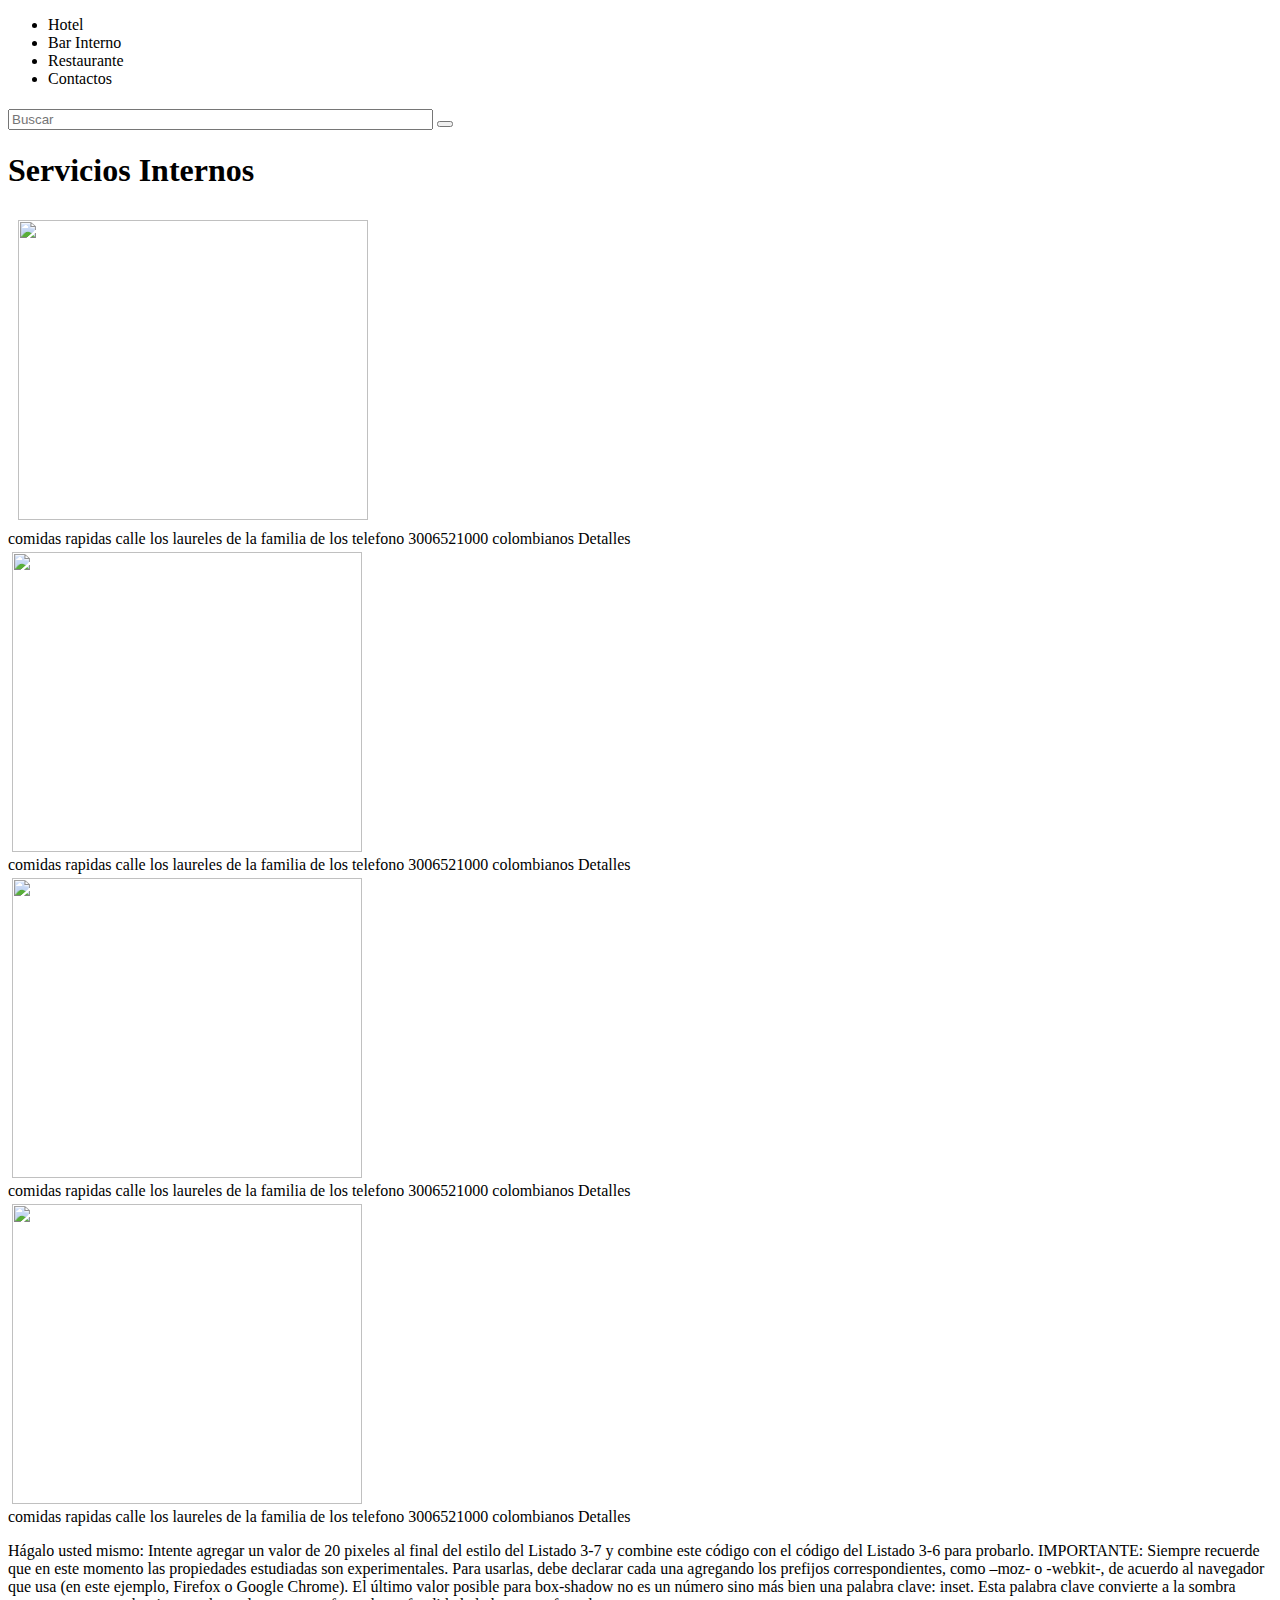
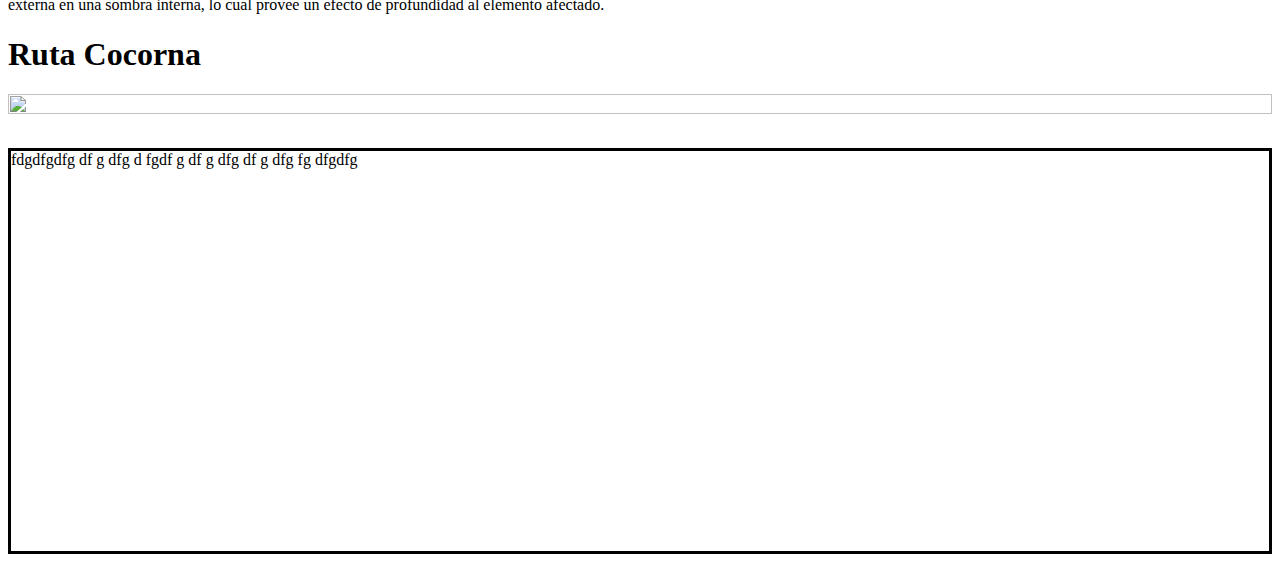
==== src/main/resources/templates/index.html @ b7cdfc9e "craer pagina" ====
<!DOCTYPE html>
<html xmlns:th="http://www/thymeleaf.org">

<head>
	<meta charset="UTF-8">
	<title>Mi Pagina</title>
	<link rel="stylesheet" th:href="@{/style.css}">
	<link rel="icon" th:href="@{/icon/icon.svg}">

	<link rel="stylesheet" href="https://cdnjs.cloudflare.com/ajax/libs/font-awesome/6.5.1/css/all.min.css"
		integrity="sha512-DTOQO9RWCH3ppGqcWaEA1BIZOC6xxalwEsw9c2QQeAIftl+Vegovlnee1c9QX4TctnWMn13TZye+giMm8e2LwA=="
		crossorigin="anonymous" referrerpolicy="no-referrer" />
		
  
  		
		

	<script src="https://ajax.googleapis.com/ajax/libs/jquery/3.7.1/jquery.min.js"></script>

</head>
<div class="container">
	<header class="header">
		<ul class="menu">
			<li class="menu-item">
				<a class="menu-item-linck" th:href="@{/app/detalles}">Hotel</a>
			</li>
			<li class="menu-item">
				<a class="menu-item-linck">Bar Interno</a>
			</li>
			<li class="menu-item">
				<a class="menu-item-linck">Restaurante</a>
			</li>
			<li class="menu-item">
				<a class="menu-item-linck">Contactos</a>
			</li>
		</ul>
	</header>

	<body>


		<div class="container-fondo">

			<h1 th:text="${titulo}"></h1>
			<div class="container-btn">
				<input type="text" size="50" placeholder="Buscar">
				<button><i class="fa-solid fa-magnifying-glass"></i></button>
			</div>


		</div>

		<h1 class="servicio">Servicios Internos</h1>


		<div class="row slider-row">
			<div class="col" style="margin:0; padding: 0;">
				<img src="/img/img10.jpg" width="350" height="300" style="margin: 10px;">
				<figcaption style="padding: 0; margin:0;">comidas rapidas calle los laureles de la familia de los
					telefono 3006521000 colombianos <a th:href="@{/app/detalles}">Detalles</a>
				</figcaption>
			</div>
			<div class="col">
				<img src="/img/img18.jpg" width="350" height="300" style="margin: 4px;">
				<figcaption style="padding: 0; margin:0;">comidas rapidas calle los laureles de la familia de los
					telefono 3006521000 colombianos <a th:href="@{/app/detalles}">Detalles</a>
				</figcaption>
			</div>
			<div class="col">
				<img src="/img/img19.jpg" width="350" height="300" style="margin: 4px;">
				<figcaption style="padding: 0; margin:0;">comidas rapidas calle los laureles de la familia de los
					telefono 3006521000 colombianos <a th:href="@{/app/detalles}">Detalles</a>
				</figcaption>
			</div>
			<div class="col">
				<img src="/img/img8.jpg" width="350" height="300" style="margin: 4px;">
				<figcaption style="padding: 0; margin:0;">comidas rapidas calle los laureles de la familia de los
					telefono 3006521000 colombianos <a th:href="@{/app/detalles}">Detalles</a>
				</figcaption>
			</div>
		</div>


		<div class="contenedor">

			<div class="parrafo">
				<p>
					Hágalo usted mismo: Intente agregar un valor de 20 pixeles al final del estilo del
					Listado 3-7 y combine este código con el código del Listado 3-6 para probarlo.
					IMPORTANTE: Siempre recuerde que en este momento las propiedades estudiadas
					son experimentales. Para usarlas, debe declarar cada una agregando los prefijos
					correspondientes, como –moz- o -webkit-, de acuerdo al navegador que usa (en
					este ejemplo, Firefox o Google Chrome).
					El último valor posible para box-shadow no es un número sino más bien una palabra
					clave: inset. Esta palabra clave convierte a la sombra externa en una sombra interna, lo
					cual provee un efecto de profundidad al elemento afectado.
				</p>
			</div>

			<div class="position slider">

			</div>
		</div>
		<div class="footer" style="justify-content: center;">
			<h1 style="margin-right: 30%;">Ruta Cocorna</h1>
			<div style="margin-top: 20px;  color: #fff;">

				<img src="/img/img15.jpg" width="100%" height="100%">

			</div>
		</div>
		<script type="text/javascript" th:src="@{/scrip.js}"></script>

	</body>
</div>
<div style="border: solid;height: 400px;margin-top:30px">
	fdgdfgdfg
	df
	g
	dfg
	d
	fgdf
	g
	df
	g
	dfg
	df
	g
	dfg
	fg
	dfgdfg
</div>

</html>
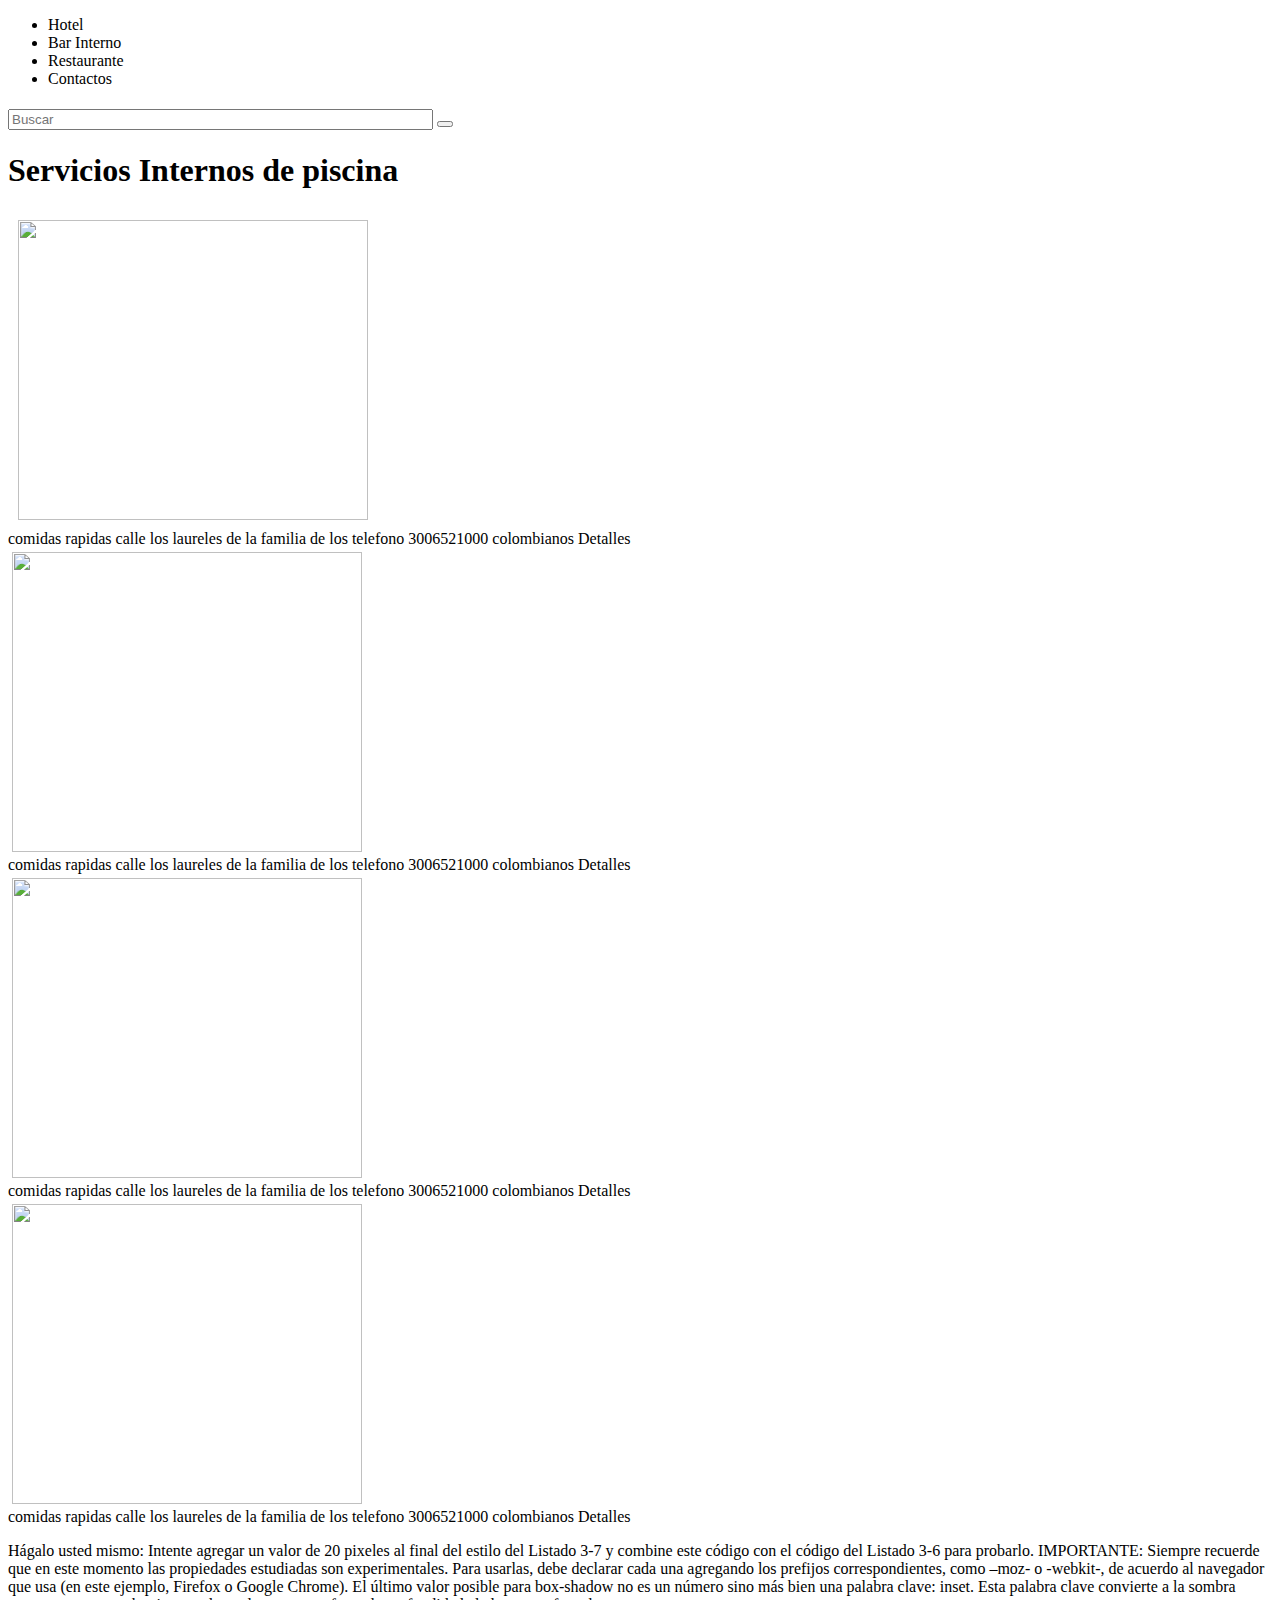
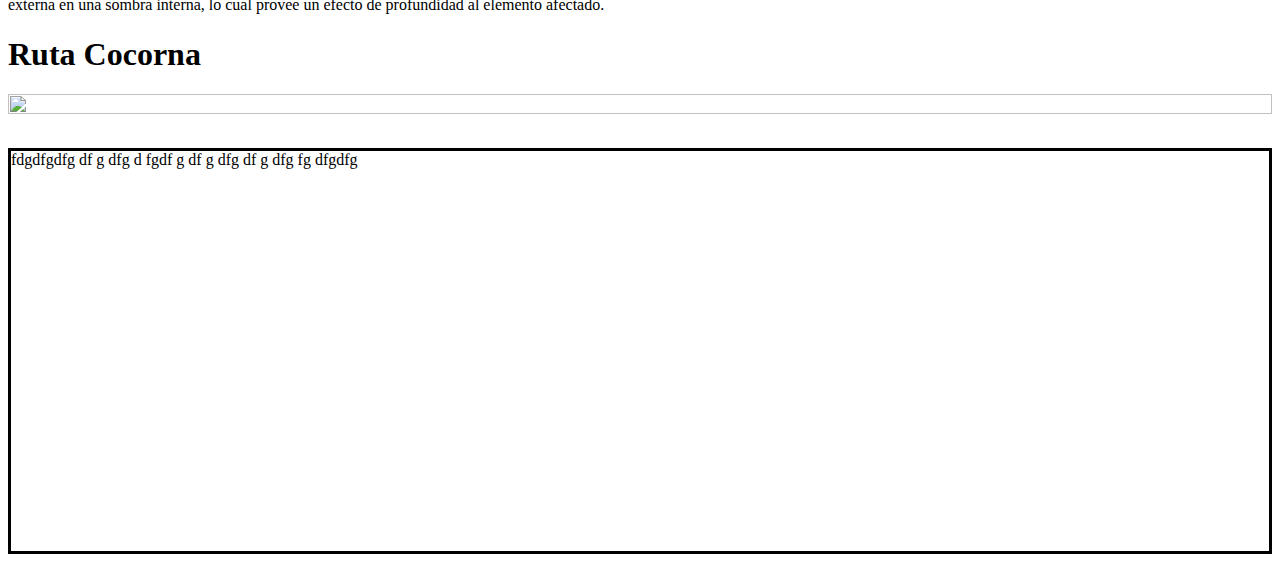
==== commit de41bb7a: "Agrerar parrafo" ====
--- a/src/main/resources/templates/index.html
+++ b/src/main/resources/templates/index.html
@@ -50,7 +50,7 @@
 
 		</div>
 
-		<h1 class="servicio">Servicios Internos</h1>
+		<h1 class="servicio">Servicios Internos de piscina</h1>
 
 
 		<div class="row slider-row">
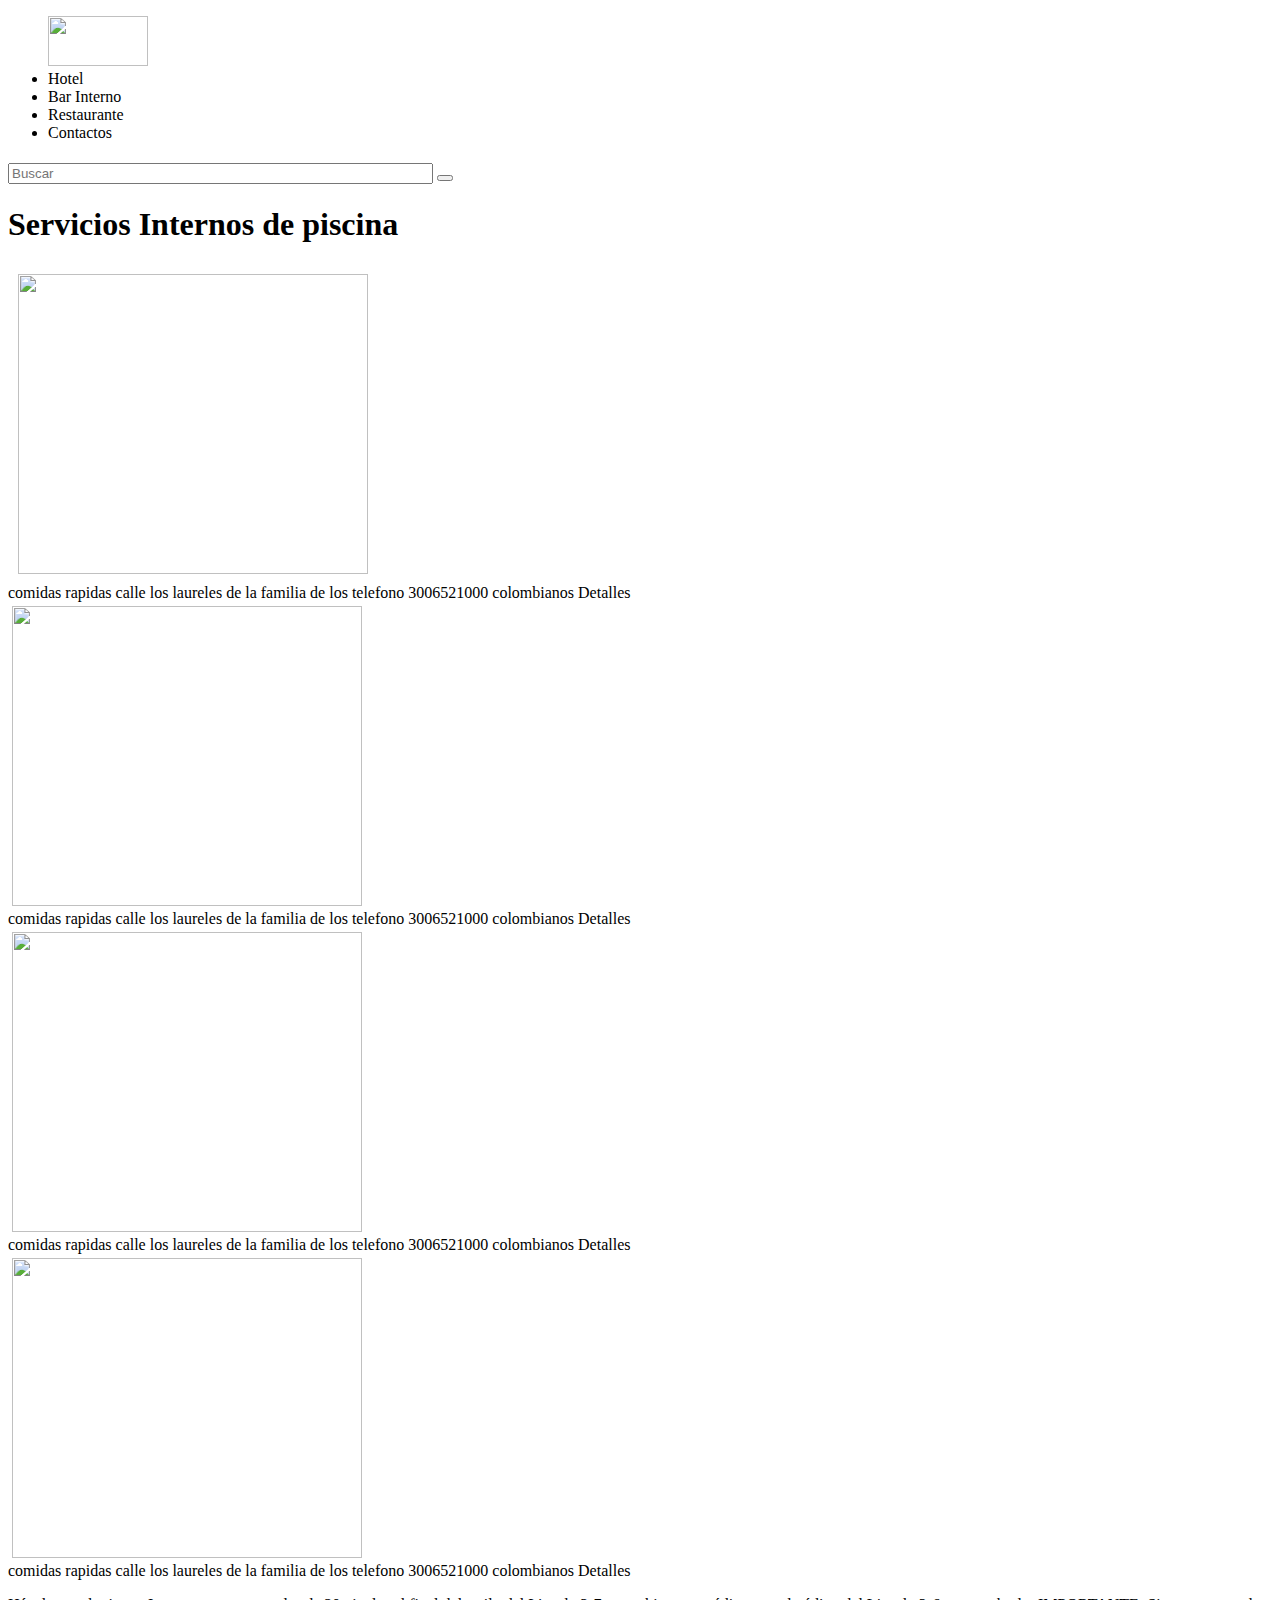
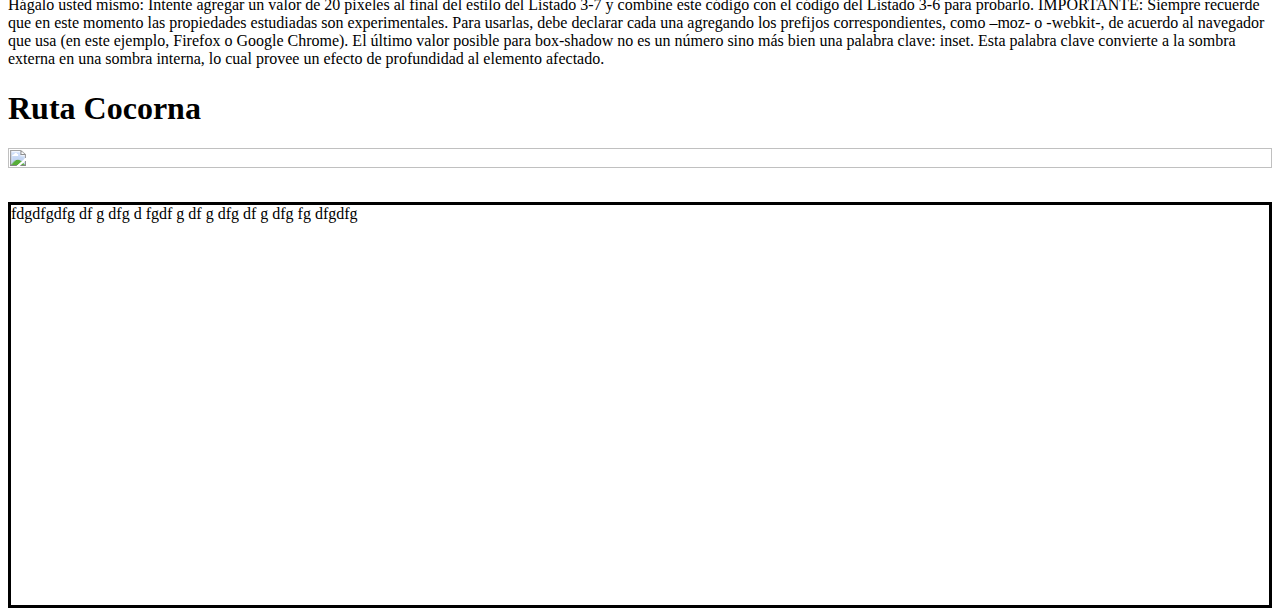
==== commit 58d8ad69: "Se coloco el icono en la parte left del menu" ====
--- a/src/main/resources/templates/index.html
+++ b/src/main/resources/templates/index.html
@@ -21,6 +21,11 @@
 <div class="container">
 	<header class="header">
 		<ul class="menu">
+			
+			<div  style="justify-content: left;margin-right: 55%;">
+				<img src="/img/img17.jpg" height="50" width="100">
+			</div>
+			
 			<li class="menu-item">
 				<a class="menu-item-linck" th:href="@{/app/detalles}">Hotel</a>
 			</li>
